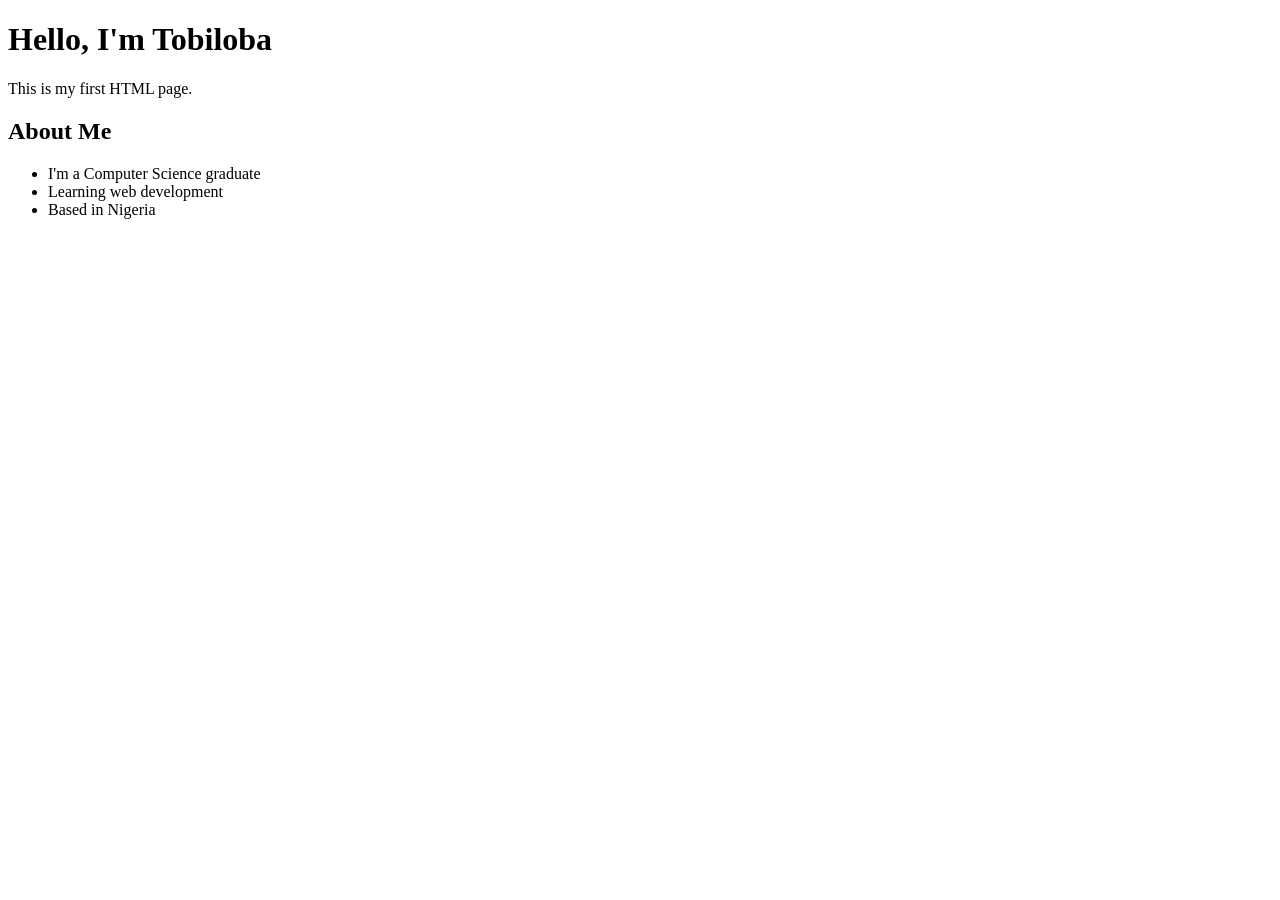
==== index.html @ 8f655769 "Day 1 - first HTML page with heading, paragraph, and list" ====
<!DOCTYPE html>
<html>
    <head>
        <title>My First Page</title>
    </head>
    <body>
        <h1>Hello, I'm Tobiloba</h1>
        <p>This is my first HTML page.</p>
        <h2>About Me</h2>
        <ul>
            <li>I'm a Computer Science graduate</li>
            <li>Learning web development</li>
            <li>Based in Nigeria</li>
        </ul>
    </body>
</html>
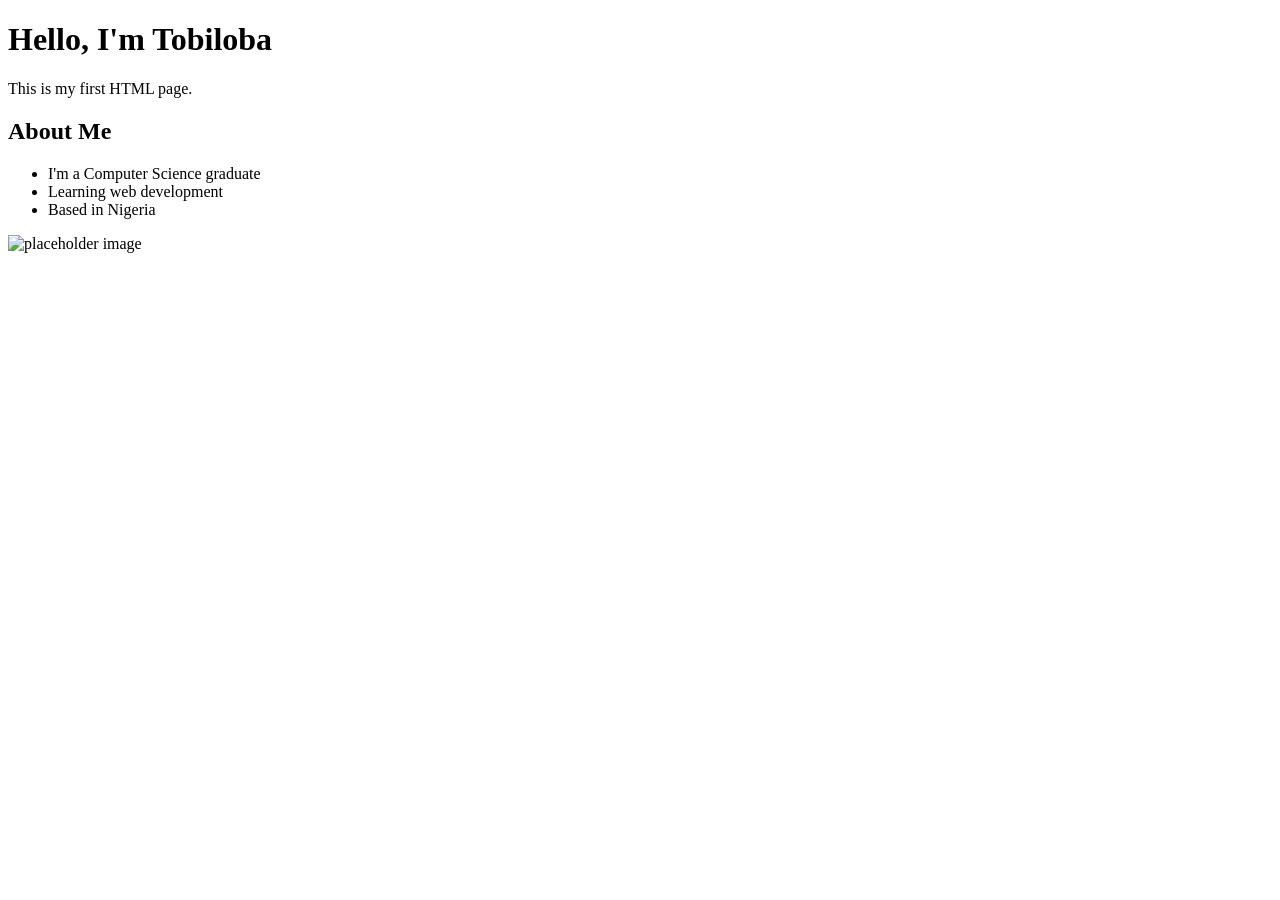
==== commit 27adcd5b: "Day 1 cleanup" ====
--- a/index.html
+++ b/index.html
@@ -12,5 +12,6 @@
             <li>Learning web development</li>
             <li>Based in Nigeria</li>
         </ul>
+        <img src="" alt="placeholder image">
     </body>
 </html>
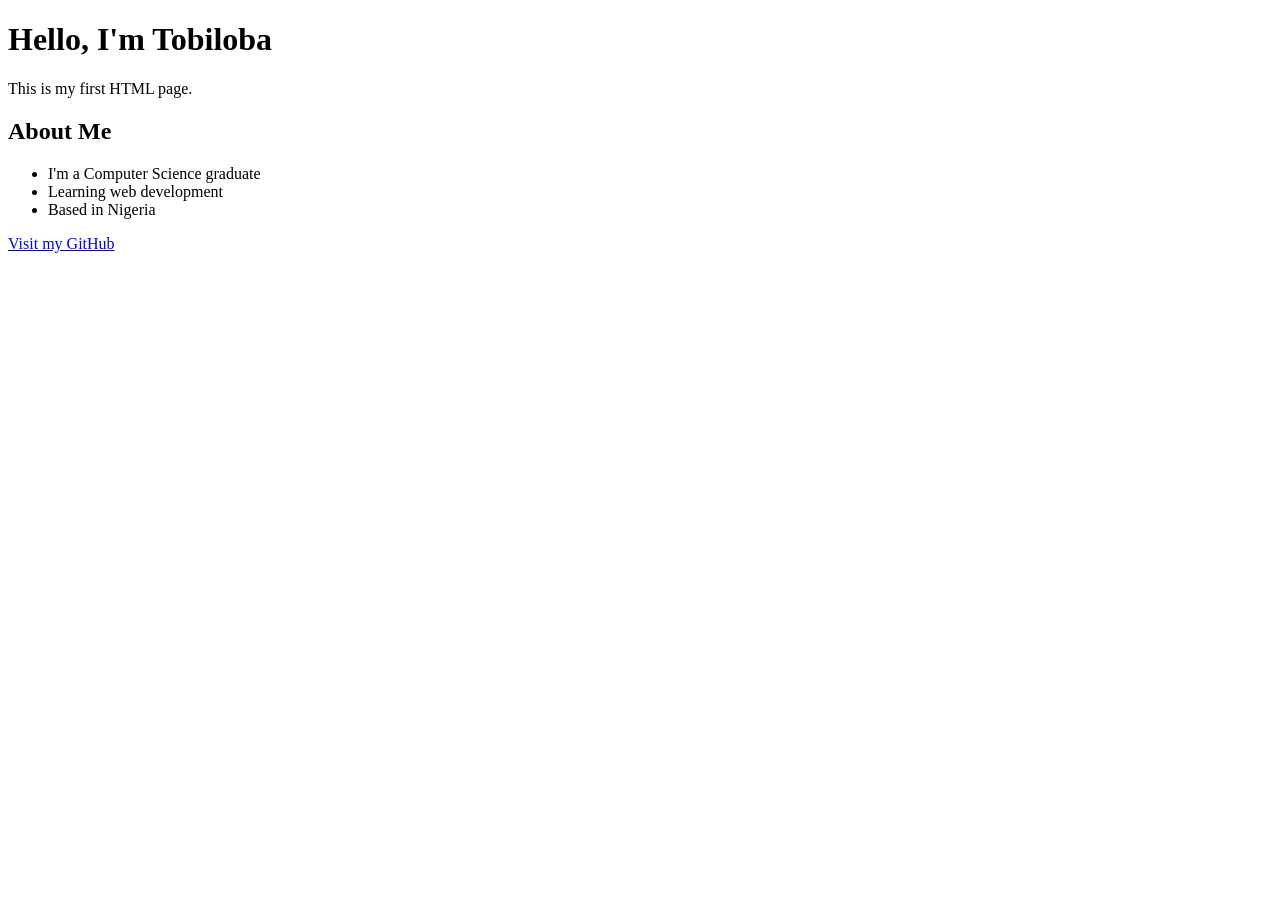
==== commit 230f57bc: "Day 2 - added GitHub profile link" ====
--- a/index.html
+++ b/index.html
@@ -12,6 +12,6 @@
             <li>Learning web development</li>
             <li>Based in Nigeria</li>
         </ul>
-        <img src="" alt="placeholder image">
+        <a href="https://github.com/Tob1loba">Visit my GitHub</a>
     </body>
 </html>
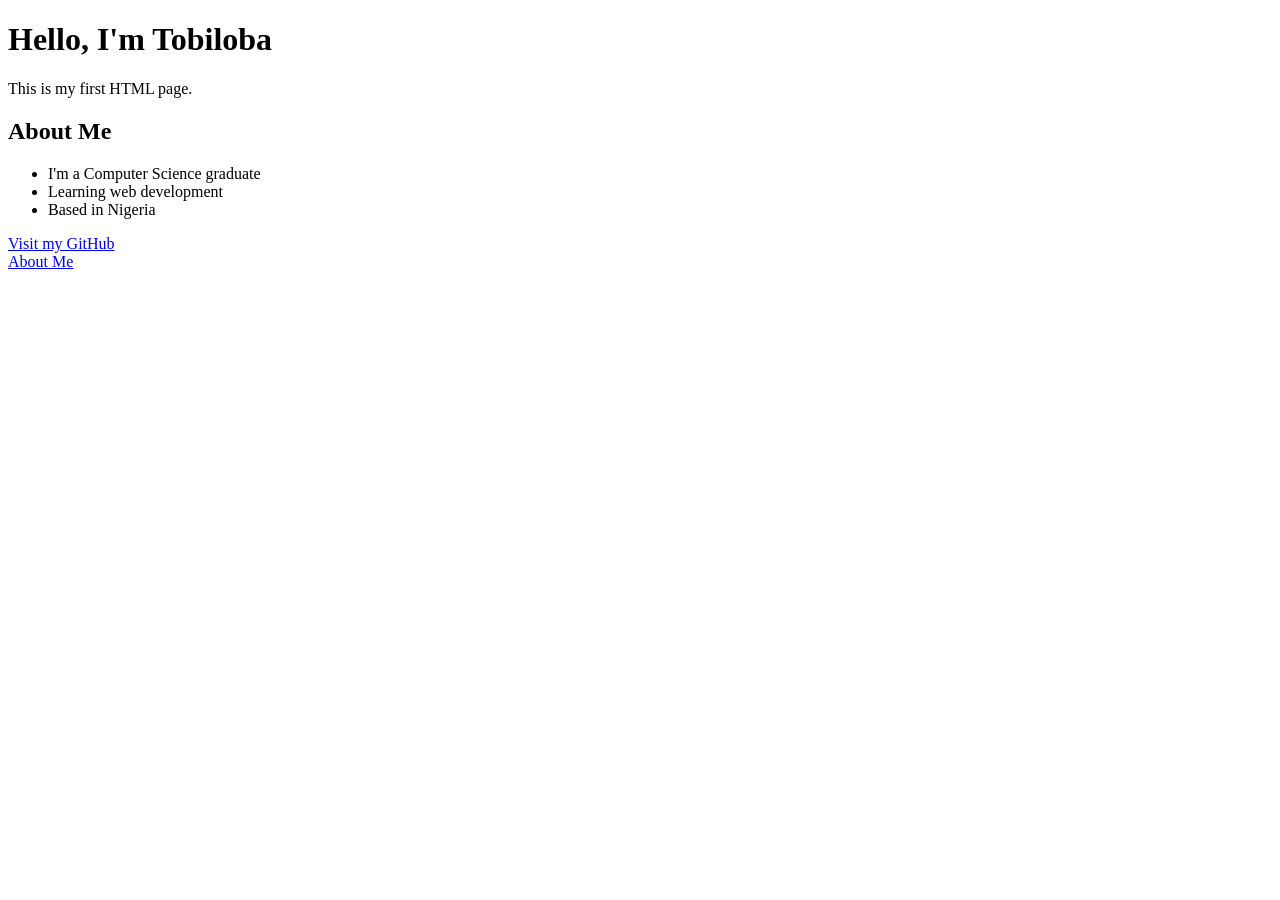
==== commit 56622210: "Day 2 - added about page with navigation links" ====
--- a/index.html
+++ b/index.html
@@ -12,6 +12,7 @@
             <li>Learning web development</li>
             <li>Based in Nigeria</li>
         </ul>
-        <a href="https://github.com/Tob1loba">Visit my GitHub</a>
+        <a href="https://github.com/Tob1loba">Visit my GitHub</a><br>
+        <a href="about.html">About Me</a>
     </body>
 </html>
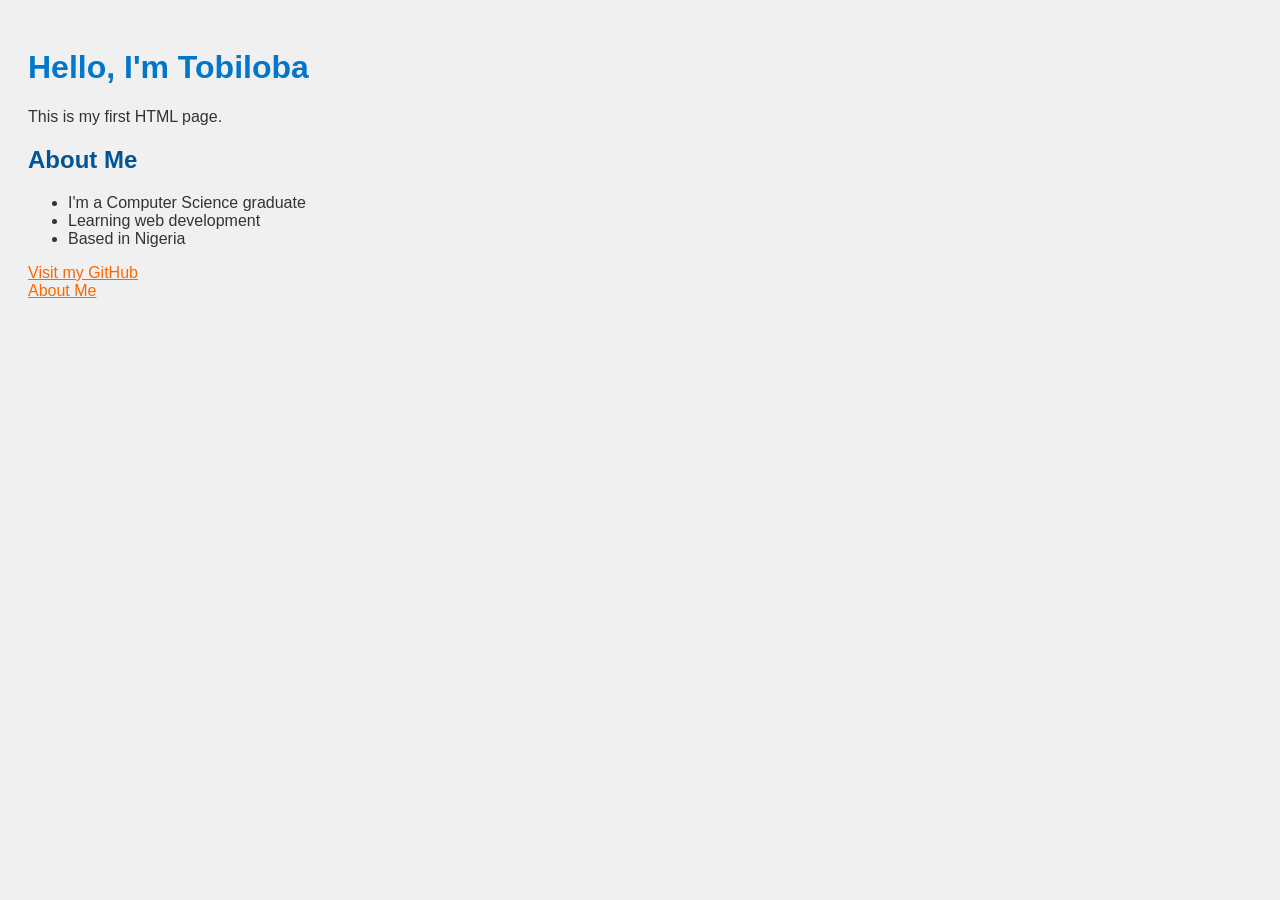
==== commit 0393f521: "Day 3 - added CSS styling to both pages" ====
--- a/index.html
+++ b/index.html
@@ -2,6 +2,7 @@
 <html>
     <head>
         <title>My First Page</title>
+        <link rel="stylesheet" href="style.css">
     </head>
     <body>
         <h1>Hello, I'm Tobiloba</h1>
--- a/style.css
+++ b/style.css
@@ -0,0 +1,15 @@
+body {
+    font-family: Arial, sans-serif;
+    background-color: #f0f0f0;
+    color: #333333;
+    padding: 20px;
+}
+h1 {
+    color: #0077cc;
+}
+h2 {
+    color: #005599;
+}
+a {
+    color: #ff6600;
+}
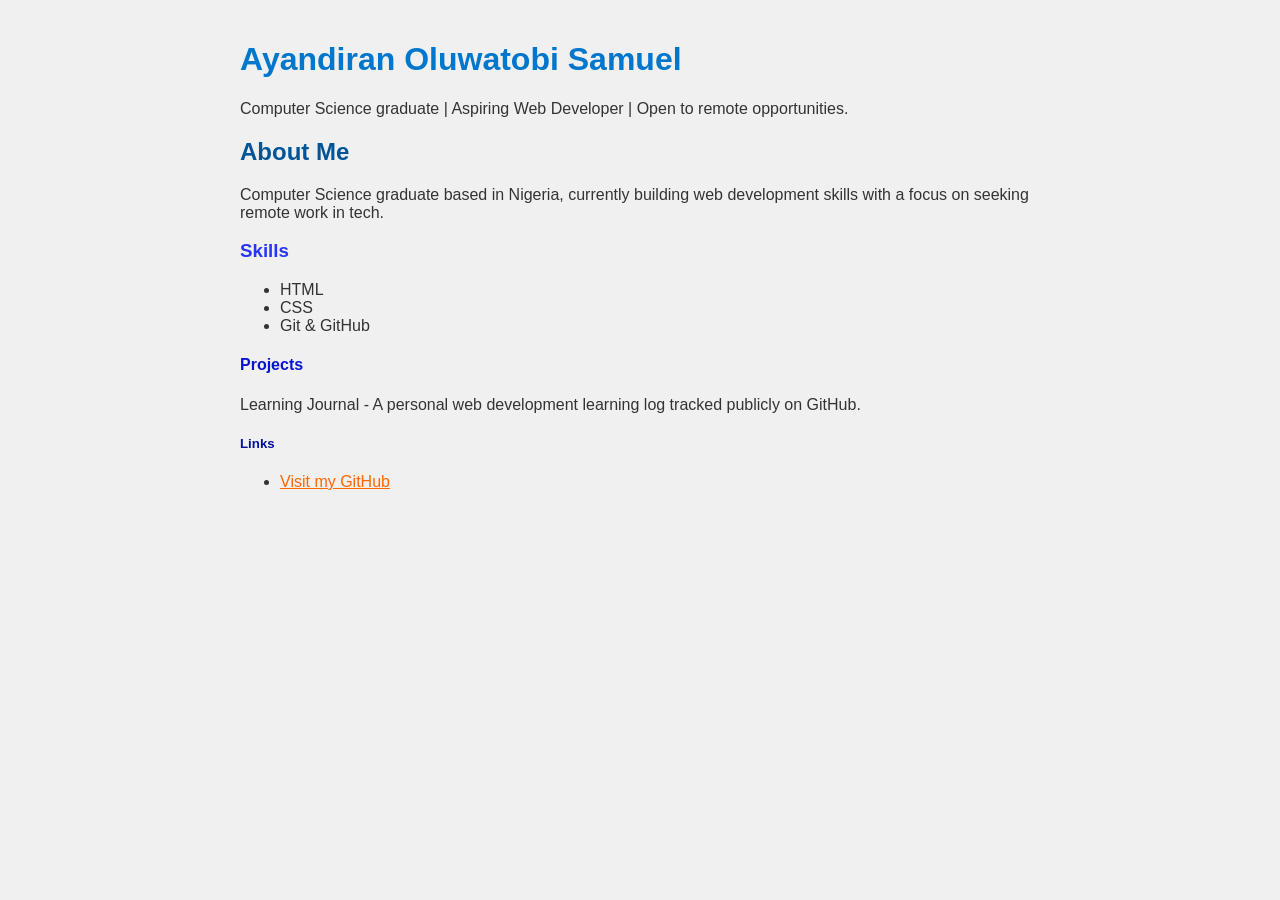
==== commit 24f5a1a6: "Day 4 - restructured profile with semantic HTML tags" ====
--- a/index.html
+++ b/index.html
@@ -5,15 +5,35 @@
         <link rel="stylesheet" href="style.css">
     </head>
     <body>
-        <h1>Hello, I'm Tobiloba</h1>
-        <p>This is my first HTML page.</p>
+        <header>
+        <h1>Ayandiran Oluwatobi Samuel</h1>
+        <p>Computer Science graduate | Aspiring Web Developer | Open to remote opportunities.</p>
+        </header>
+
+        <section>
         <h2>About Me</h2>
+        <p>Computer Science graduate based in Nigeria, currently building web development skills with a focus on seeking remote work in tech.</p>
+        </section>
+
+        <section>
+        <h3>Skills</h3>
         <ul>
-            <li>I'm a Computer Science graduate</li>
-            <li>Learning web development</li>
-            <li>Based in Nigeria</li>
+            <li>HTML</li>
+            <li>CSS</li>
+            <li>Git & GitHub</li>
         </ul>
-        <a href="https://github.com/Tob1loba">Visit my GitHub</a><br>
-        <a href="about.html">About Me</a>
+        </section>
+
+        <section>
+        <h4>Projects</h4>
+        <p>Learning Journal - A personal web development learning log tracked publicly on GitHub.</p>
+        </section>
+
+        <footer>
+        <h5>Links</h5>
+        <ul>
+            <li><a href="https://github.com/Tob1loba">Visit my GitHub</a></li>
+        </ul>
+        </footer>
     </body>
 </html>
--- a/style.css
+++ b/style.css
@@ -3,6 +3,8 @@
     background-color: #f0f0f0;
     color: #333333;
     padding: 20px;
+    max-width: 800px;
+    margin: 0 auto;
 }
 h1 {
     color: #0077cc;
@@ -10,6 +12,15 @@
 h2 {
     color: #005599;
 }
+h3 {
+    color: #2735F5;
+}
+h4 {
+    color: #0815CF;
+}
+h5 {
+    color: #051099;
+}
 a {
     color: #ff6600;
 }
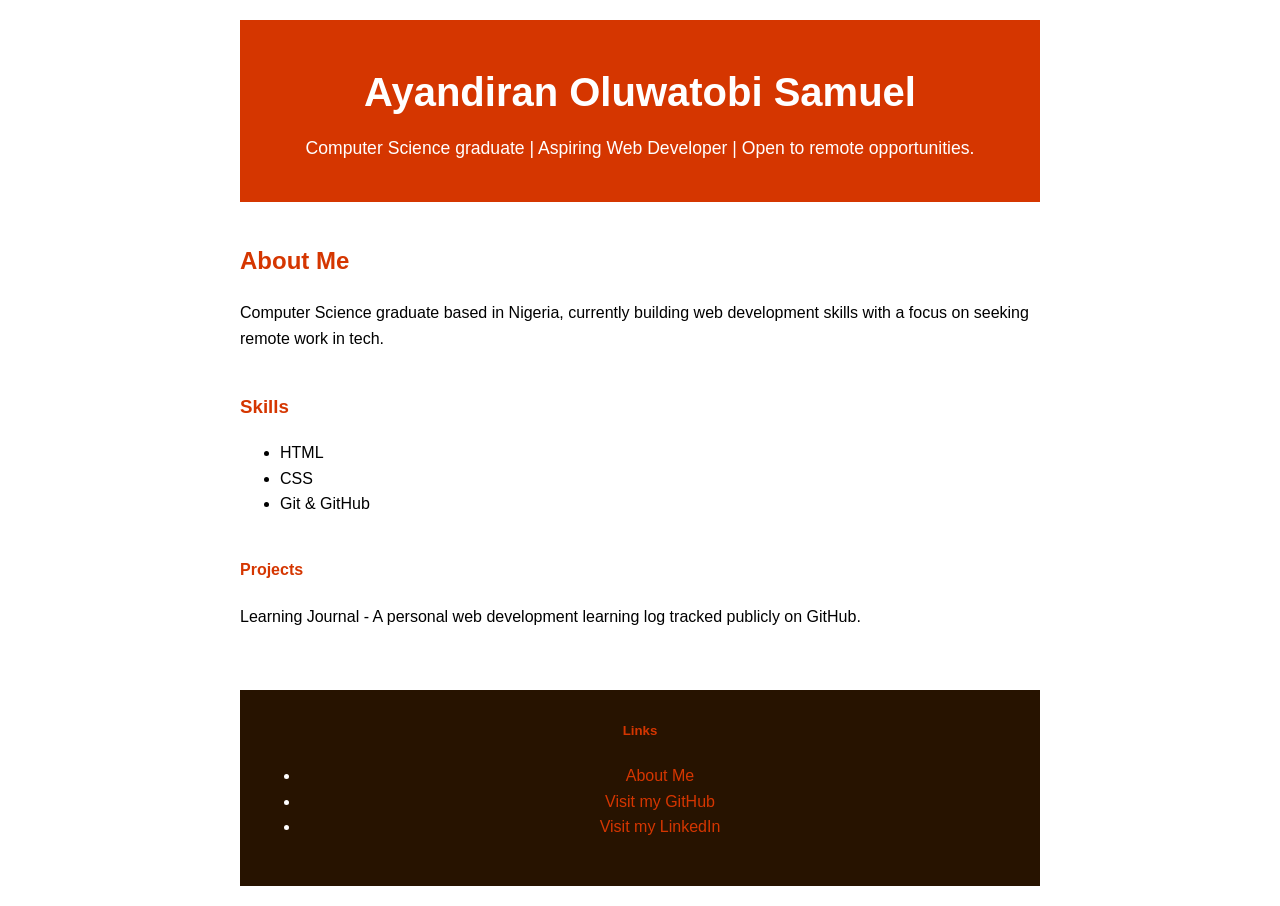
==== commit 6e78faf8: "Day 4 - consistent styling and semantic structure across all pages" ====
--- a/index.html
+++ b/index.html
@@ -32,7 +32,9 @@
         <footer>
         <h5>Links</h5>
         <ul>
+            <li><a href="about.html">About Me</a></li>
             <li><a href="https://github.com/Tob1loba">Visit my GitHub</a></li>
+            <li><a href="https://www.linkedin.com/in/tobiloba-ayandiran/">Visit my LinkedIn</a></li>
         </ul>
         </footer>
     </body>
--- a/style.css
+++ b/style.css
@@ -1,26 +1,53 @@
 body {
     font-family: Arial, sans-serif;
-    background-color: #f0f0f0;
-    color: #333333;
+    background-color: #ffffff;
+    color: 333333;
     padding: 20px;
     max-width: 800px;
     margin: 0 auto;
+    line-height: 1.6;
 }
-h1 {
-    color: #0077cc;
+
+header {
+    background-color: #d53600;
+    color: #ffffff;
+    padding: 40px 20px;
+    text-align: center;
+    margin-bottom: 40px;
 }
-h2 {
-    color: #005599;
+
+header h1 {
+    margin: 0;
+    font-size: 2.5em;   
 }
-h3 {
-    color: #2735F5;
+
+header p {
+    margin: 10px 0 0;
+    font-size: 1.1em;
 }
-h4 {
-    color: #0815CF;
+
+section {
+    margin-bottom: 40px;
 }
-h5 {
-    color: #051099;
+
+h2, h3, h4, h5 {
+    color: #d53600;
+    margin-top: 0;
 }
+
 a {
-    color: #ff6600;
+    color: #d53600;
+    text-decoration: none;
+}
+
+a:hover {
+    text-decoration: underline;
+}
+
+footer {
+    background-color: #271300;
+    color: #ffffff;
+    padding: 30px 20px;
+    text-align: center;
+    margin-top: 60px;
 }
